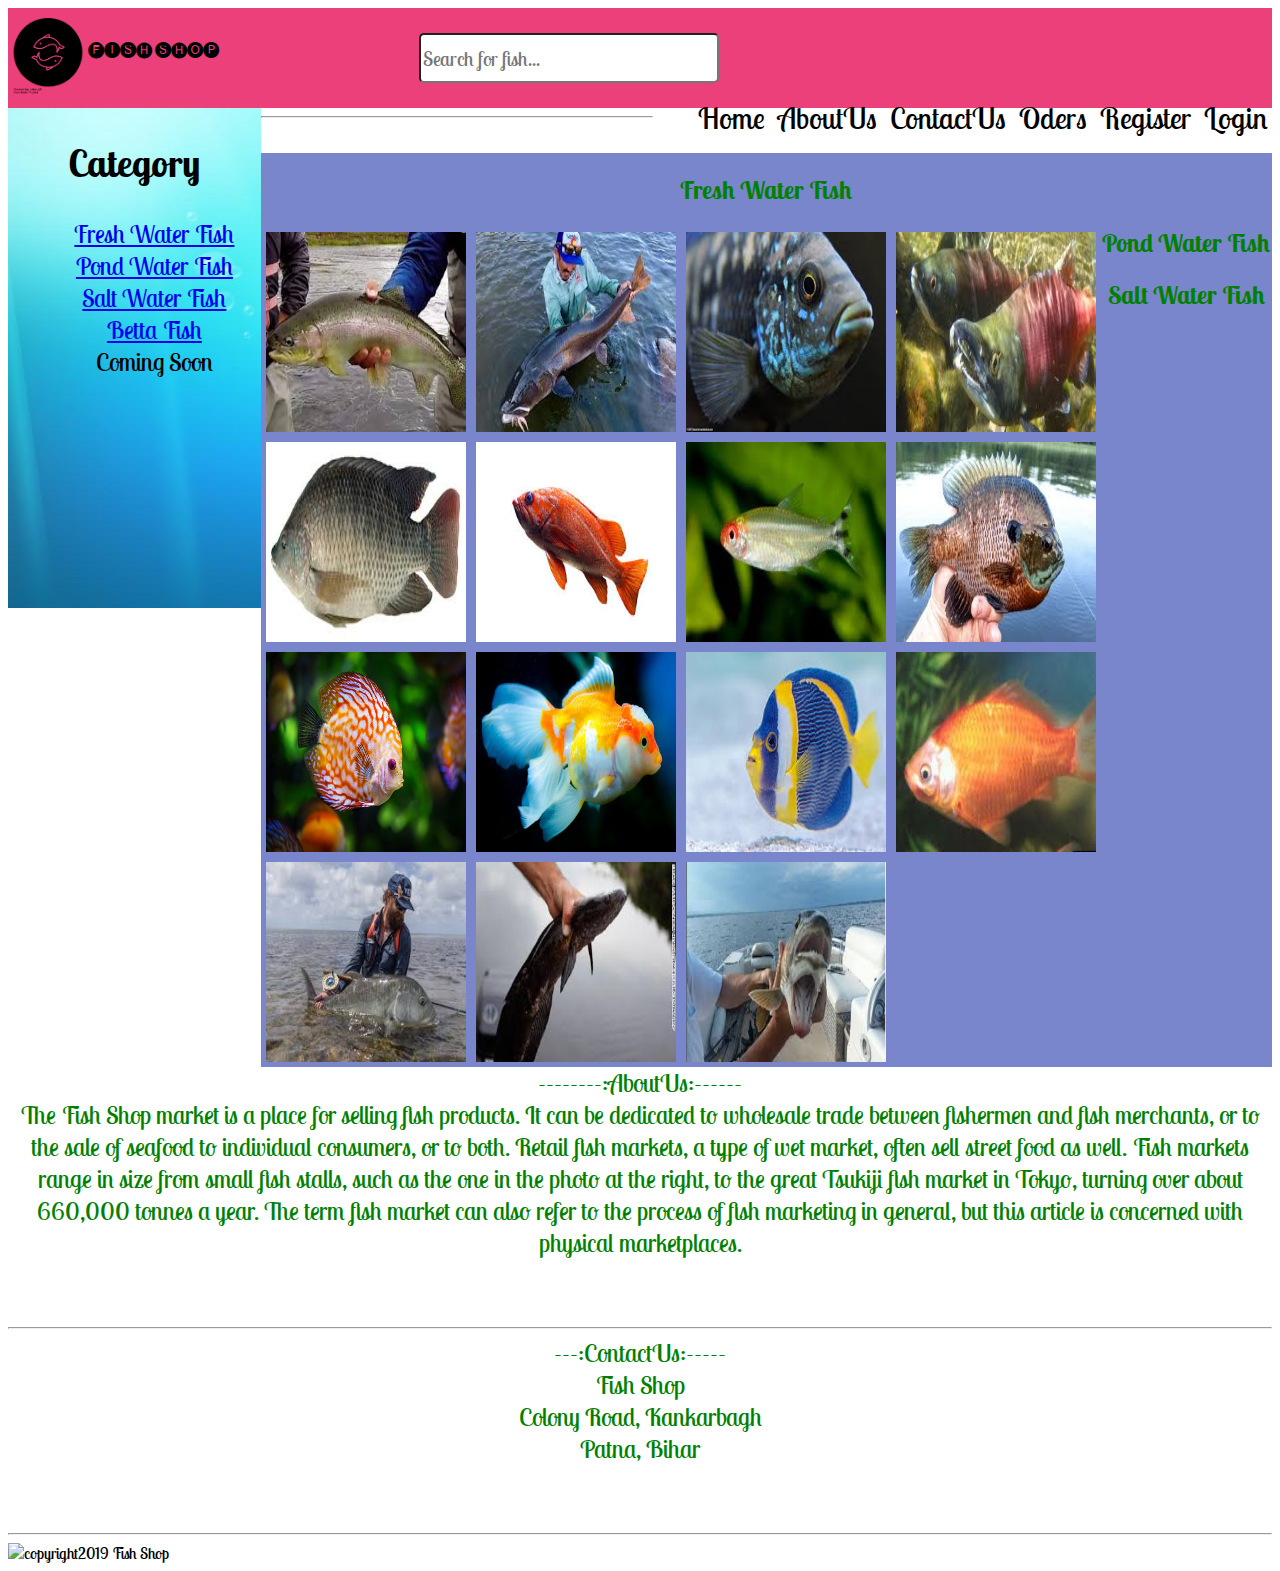
==== masai/sprint-1/index.html @ 099e770e "first commit" ====
<!DOCTYPE html>
<html lang="en">
<head>
    <title>Fish Shop</title>
    <link rel="stylesheet" type="text/css" href="style.css">
    <link href="https://fonts.googleapis.com/css?family=Lobster+Two&display=swap" rel="stylesheet">

</head>
<body>
<div class="container">
    <div class="header">
        <div id="logo">
            <img src="resources/logo.png" alt="fishlogo" />
        </div>
        <div id="logotitle">🅕🅘🅢🅗 🅢🅗🅞🅟</div>
        <div>
            <input type="search" placeholder="Search for fish...">
        </div>
        <div class="rightnav">
            <ul>
                <li><a href="#">Home</a></li>
                <li><a href="#">AboutUs</a></li>
                <li><a href="#">ContactUs</a></li>
                <li><a target="_blank" href="orders.html">Oders</a></li>
                <li><a target="_blank" href="register.html">Register</a></li>
                <li><a target="_blank" href="login.html">Login</a></li>
            </ul>
        </div>
    </div>
    <div class="main">
        <div class="verticaldiv">
            <div class="fishcategory">
                <h2>Category</h2>
                <ul>
                    <li><a href="#">Fresh Water Fish</a></li>
                    <li><a href="#">Pond Water Fish</a></li>
                    <li><a href="#">Salt Water Fish</a></li>
                    <li><a href="#">Betta Fish</a></li>
                    <li><a href="#"></a>Coming Soon</li>
                </ul>
            </div>
        </div>
        <div class="content">
           <h2 class="fishtype">Fresh Water Fish</h2>
           <img class="fishimg" src="resources/Ariel.jpeg" alt="Areil Fish" />
           <img class="fishimg" src="resources/Bubbles.jpeg" alt="Bubbles Fish" />
           <img class="fishimg" src="resources/Casper.jpeg" alt="Casper Fish" />
           <img class="fishimg" src="resources/Coco.jpeg" alt="Coco Fish" />
           <img class="fishimg" src="resources/Comet.jpeg" alt="Comet Fish" />
           
           <h2 class="fishtype">Pond Water Fish</h2>
           <img class="fishimg" src="resources/Flash.jpeg" alt="Flash Fish" />
           <img class="fishimg" src="resources/Pumpkin.jpeg" alt="Pumpkin Fish" />
           <img class="fishimg" src="resources/Sunny.jpeg" alt="Sunny Fish" />
           <img class="fishimg" src="resources/Sushi.jpg" alt="Sushi Fish" />
           <img class="fishimg" src="resources/Shadow.jpeg" alt="Shadow Fish" />
           
           <h2 class="fishtype">Salt Water Fish </h2>
           <img class="fishimg" src="resources/acquarium.jpeg" alt="acquarium Fish" />
           <img class="fishimg" src="resources/Goldfish.jpeg" alt="Goldfish Fish" />
           <img class="fishimg" src="resources/Oliverwhite.jpeg" alt="Oliverwhite Fish" />
           <img class="fishimg" src="resources/snakehead.jpeg" alt="snakehead Fish" />
           <img class="fishimg" src="resources/sockangler.jpeg" alt="sockangler Fish" />
        </div>   
    </div>
    
    <hr />
    <br />
    <br />
    <br />
    <div class="contactus fishtype">
        <div>--------:AboutUs:------</div>
        <div> The Fish Shop market is a place for selling fish products. It can be dedicated to wholesale trade between fishermen and fish merchants, or to the sale of seafood to individual consumers, or to both. Retail fish markets, a type of wet market, often sell street food as well.
             Fish markets range in size from small fish stalls, such as the one in the photo at the right, to the great Tsukiji fish market in Tokyo, turning over about 660,000 tonnes a year. 
             The term fish market can also refer to the process of fish marketing in general, but this article is concerned with physical marketplaces.</div>
    </div>
    <br />
    <br />
    <br />

    <hr />
    <div class="contactus fishtype">
         <div>---:ContactUs:-----</div>
         <div>
             Fish Shop <br />
             Colony Road, Kankarbagh   <br />
             Patna, Bihar
         </div>
    </div>
    <br />
    <br />
    <br />
    <hr />
    <div class="footer">
        <footer>
            <img id="copyrightimg" src="/home/sudhir/projects/masai/sprint-1/resources/copyright.png" alt="copyright" />
        </footer>
    </div class="footer"> 
    <div>2019 Fish Shop</div>

</div>


</body>
</html>
---- masai/sprint-1/style.css ----
*{
    font-family:'Lobster Two', cursive;
}
.container{
    width:100%;
}
.header{
    width:100%;
    height:100px;
    background: #EC407A;
}
#logo{
    float:left;
}
#logo img{
    width:80px;
    height: 80px;
    margin-top:10px;
}
#logotitle{
    float:left;
    margin-top:30px;
}
input{
    float:left;
    margin-top:25px;
    width:300px;
    height:50px;
    font-size: 20px;
    margin-left:200px;
    border-radius:5px;
}
.rightnav{
    float:right;;
}
.rightnav ul li{
    list-style-type: none;
    display:inline;
    font-size: 30px;
    margin:5px;
    text-decoration: none;
}
.rightnav li a{
    text-decoration: none;
    color:black;
}
.verticaldiv{
    width: 20%;
    height:500px;
    float:left;
    background-image: url("resources/verimg.jpg");
}
.fishcategory{
    text-align: center;
    font-size:25px;
}
.fishcategory ul li{
    list-style-type: none;
    text-decoration: none;
}
.content{
    width: 80%;
    float:left;
    background:#7986CB;
}
.fishimg{
    width:200px;
    height:200px;
    margin:5px;
    float:left;
}
.fishtype{
    text-align:center;
    font-size: 25px;
    color:green;
}
.contactus{
    text-align: center;
    font-size: 25px;;
}
#copyrightimg{
    width:20px;
    height:20px;
}
.footer{
    float:left;
}

/* Orders  */
.ordercontent{
    display:grid;
    grid-gap:20px;
    grid-template-columns: 300px 100px 100px 100px;
    grid-template-rows: 50px 250px;
}
.ordercontent div{
    margin:5px;
    font-size: 25px;
    text-align: center;
}
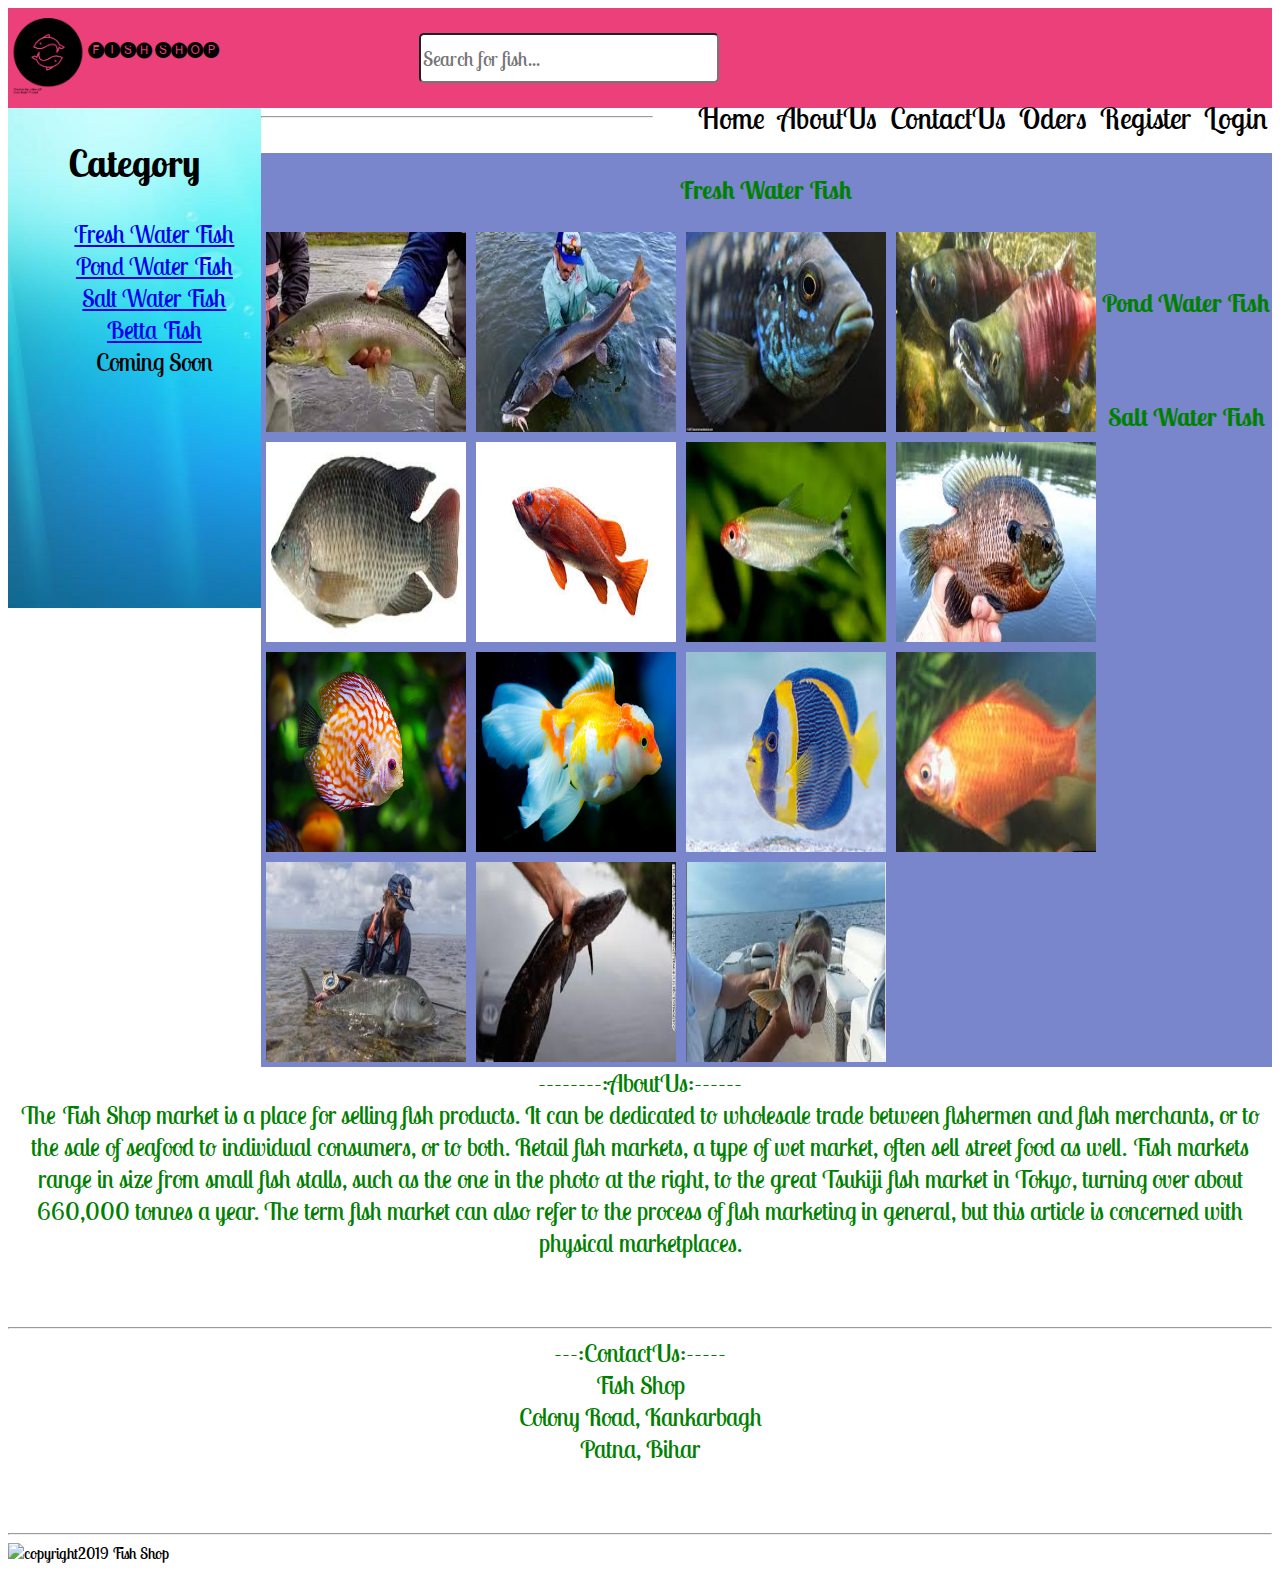
==== commit 98e49d9e: "W3 D1 Project" ====
--- a/masai/sprint-1/index.html
+++ b/masai/sprint-1/index.html
@@ -47,6 +47,8 @@
            <img class="fishimg" src="resources/Casper.jpeg" alt="Casper Fish" />
            <img class="fishimg" src="resources/Coco.jpeg" alt="Coco Fish" />
            <img class="fishimg" src="resources/Comet.jpeg" alt="Comet Fish" />
+           <br />
+           <br />
            
            <h2 class="fishtype">Pond Water Fish</h2>
            <img class="fishimg" src="resources/Flash.jpeg" alt="Flash Fish" />
@@ -54,6 +56,8 @@
            <img class="fishimg" src="resources/Sunny.jpeg" alt="Sunny Fish" />
            <img class="fishimg" src="resources/Sushi.jpg" alt="Sushi Fish" />
            <img class="fishimg" src="resources/Shadow.jpeg" alt="Shadow Fish" />
+           <br />
+           <br />
            
            <h2 class="fishtype">Salt Water Fish </h2>
            <img class="fishimg" src="resources/acquarium.jpeg" alt="acquarium Fish" />
--- a/masai/sprint-1/style.css
+++ b/masai/sprint-1/style.css
@@ -85,6 +85,7 @@
 .footer{
     float:left;
 }
+
 
 /* Orders  */
 .ordercontent{
@@ -99,3 +100,108 @@
     text-align: center;
 }
 
+/* Media Queries */
+@media (max-width:600px){
+    *{
+        font-family:'Lobster Two', cursive;
+    }
+    .container{
+        width:100%;
+    }
+    .header{
+        width:100%;
+        height:50px;
+        background: #EC407A;
+    }
+    #logo{
+        float:left;
+    }
+    #logo img{
+        width:25px;
+        height:25px;
+        margin-top:2px;
+    }
+    #logotitle{
+        float:left;
+        margin-top:2px;
+    }
+    input{
+        float:left;
+        margin-top:2px;
+        width:40px;
+        height:20px;
+        font-size: 10px;
+        margin-left:10px;
+        border-radius:1px;
+    }
+    .rightnav{
+        float:right;;
+    }
+    .rightnav ul li{
+        list-style-type: none;
+        display:inline;
+        font-size: 10px;
+        margin:2px;
+        text-decoration: none;
+    }
+    .rightnav li a{
+        text-decoration: none;
+        color:black;
+    }
+    .verticaldiv{
+        width: 20%;
+        height:150px;
+        float:left;
+        background-image: url("resources/verimg.jpg");
+    }
+    .fishcategory{
+        text-align: center;
+        font-size:10px;
+    }
+    .fishcategory ul li{
+        list-style-type: none;
+        text-decoration: none;
+    }
+    .content{
+        width: 80%;
+        height:250px;
+        float:left;
+        background:#7986CB;
+    }
+    .fishimg{
+        width:60px;
+        height:40px;
+        margin:2px;
+        float:left;
+    }
+    .fishtype{
+        text-align:center;
+        font-size: 10px;
+        color:green;
+    }
+    .contactus{
+        text-align: center;
+        font-size: 10px;;
+    }
+    #copyrightimg{
+        width:20px;
+        height:20px;
+    }
+    .footer{
+        float:left;
+    }
+    
+    
+    /* Orders  */
+    .ordercontent{
+        display:grid;
+        grid-gap:20px;
+        grid-template-columns: 300px 100px 100px 100px;
+        grid-template-rows: 50px 250px;
+    }
+    .ordercontent div{
+        margin:5px;
+        font-size: 25px;
+        text-align: center;
+    }
+}
